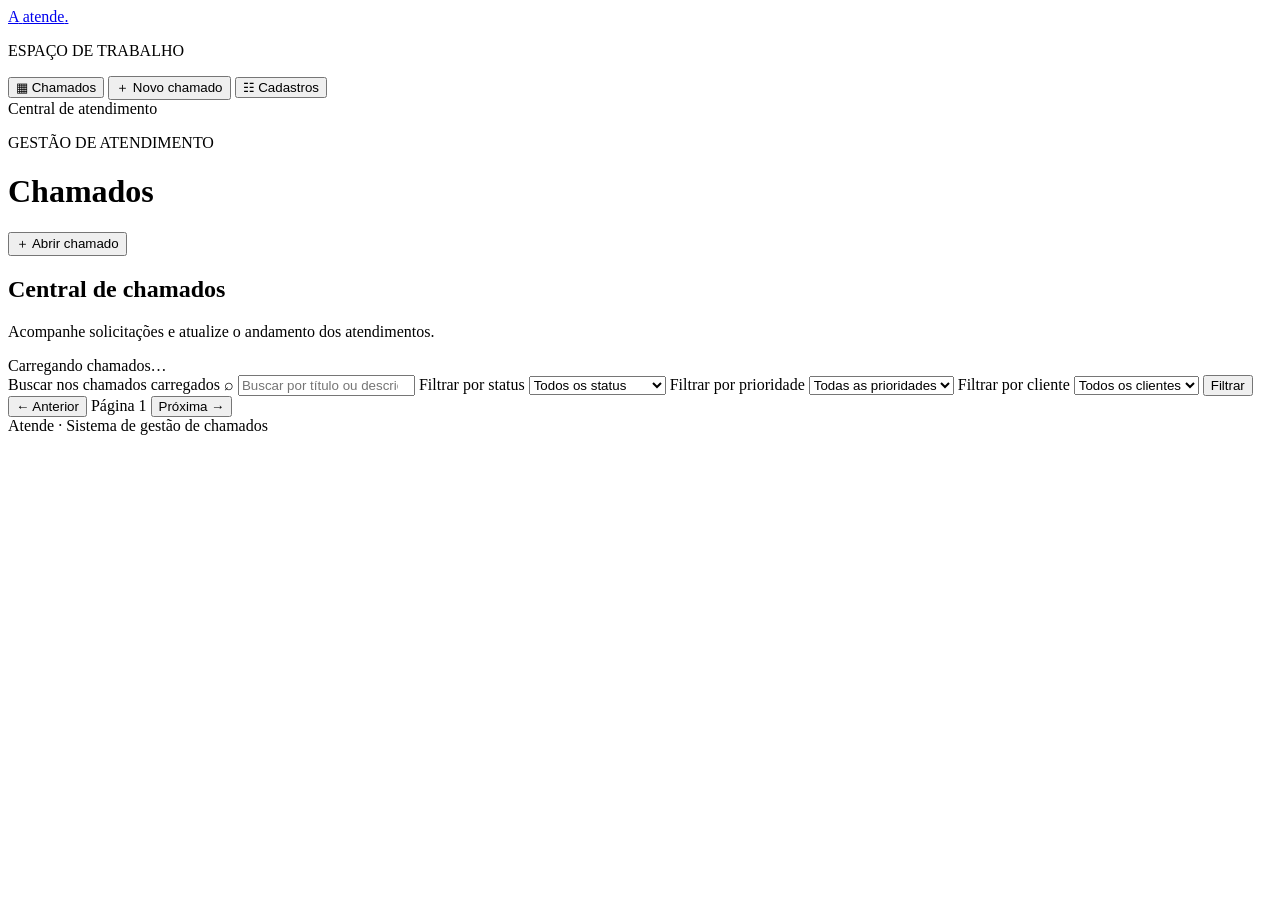
==== src/main/resources/static/index.html @ a380d689 "Initial Commit" ====
<!DOCTYPE html>
<html lang="pt-BR">
<head>
  <meta charset="UTF-8">
  <meta name="viewport" content="width=device-width, initial-scale=1.0">
  <meta name="theme-color" content="#f5f7fb">
  <title>Atende — Central de chamados</title>
  <link rel="stylesheet" href="/styles.css">
  <script src="/app.js" defer></script>
</head>
<body>
  <div class="app-shell">
    <aside class="sidebar">
      <a class="brand" href="/" aria-label="Atende, início">
        <span class="brand-mark">A</span>
        <span>atende<span class="brand-dot">.</span></span>
      </a>

      <p class="nav-caption">ESPAÇO DE TRABALHO</p>
      <nav class="main-nav" aria-label="Navegação principal">
        <button class="nav-link active" type="button" data-page="tickets">
          <span class="nav-icon" aria-hidden="true">▦</span> Chamados
        </button>
        <button class="nav-link" type="button" data-page="new-ticket">
          <span class="nav-icon" aria-hidden="true">＋</span> Novo chamado
        </button>
        <button class="nav-link" type="button" data-page="catalogs">
          <span class="nav-icon" aria-hidden="true">☷</span> Cadastros
        </button>
      </nav>

      <div class="sidebar-bottom">
        <span class="status-indicator"></span>
        <span>Central de atendimento</span>
      </div>
    </aside>

    <main class="main-content">
      <header class="topbar">
        <div>
          <p class="eyebrow">GESTÃO DE ATENDIMENTO</p>
          <h1 id="page-title">Chamados</h1>
        </div>
        <button class="button button-primary" type="button" data-go="new-ticket">
          <span aria-hidden="true">＋</span> Abrir chamado
        </button>
      </header>

      <div id="notice" class="notice" role="status" aria-live="polite" hidden></div>

      <section class="page-section" id="tickets-page" aria-labelledby="tickets-heading">
        <div class="section-heading">
          <div>
            <h2 id="tickets-heading">Central de chamados</h2>
            <p>Acompanhe solicitações e atualize o andamento dos atendimentos.</p>
          </div>
          <span id="ticket-count" class="count-label">Carregando chamados…</span>
        </div>

        <form class="filter-bar" id="ticket-filters">
          <label class="search-field">
            <span class="sr-only">Buscar nos chamados carregados</span>
            <span aria-hidden="true">⌕</span>
            <input id="ticket-search" type="search" placeholder="Buscar por título ou descrição">
          </label>
          <label class="filter-select">
            <span class="sr-only">Filtrar por status</span>
            <select id="filter-status">
              <option value="">Todos os status</option>
              <option value="ABERTO">Aberto</option>
              <option value="EM_ATENDIMENTO">Em atendimento</option>
              <option value="AGUARDANDO_CLIENTE">Aguardando cliente</option>
              <option value="FECHADO">Fechado</option>
            </select>
          </label>
          <label class="filter-select">
            <span class="sr-only">Filtrar por prioridade</span>
            <select id="filter-priority">
              <option value="">Todas as prioridades</option>
              <option value="BAIXA">Baixa</option>
              <option value="MEDIA">Média</option>
              <option value="ALTA">Alta</option>
              <option value="CRITICA">Crítica</option>
            </select>
          </label>
          <label class="filter-select">
            <span class="sr-only">Filtrar por cliente</span>
            <select id="filter-client">
              <option value="">Todos os clientes</option>
            </select>
          </label>
          <button class="button button-secondary" type="submit">Filtrar</button>
        </form>

        <div class="tickets-grid" id="tickets-grid" aria-live="polite"></div>
        <div id="empty-tickets" class="empty-state" hidden>
          <span class="empty-icon" aria-hidden="true">◇</span>
          <h3>Nenhum chamado por aqui</h3>
          <p>Abra um chamado ou ajuste os filtros para ver outros resultados.</p>
          <button class="button button-primary" type="button" data-go="new-ticket">Abrir chamado</button>
        </div>
        <div class="pagination">
          <button class="button button-secondary" type="button" id="previous-page">← Anterior</button>
          <span id="page-label">Página 1</span>
          <button class="button button-secondary" type="button" id="next-page">Próxima →</button>
        </div>
      </section>

      <section class="page-section" id="new-ticket-page" aria-labelledby="new-ticket-heading" hidden>
        <div class="section-heading">
          <div>
            <h2 id="new-ticket-heading">Abrir novo chamado</h2>
            <p>Descreva a solicitação e indique quem fará o atendimento.</p>
          </div>
        </div>
        <form class="form-card" id="new-ticket-form">
          <div class="form-grid">
            <label class="field field-wide">
              <span>Título <span class="required">*</span></span>
              <input name="titulo" maxlength="150" required placeholder="Ex.: Não consigo acessar o sistema">
            </label>
            <label class="field field-wide">
              <span>Descrição <span class="required">*</span></span>
              <textarea name="descricao" rows="5" maxlength="2000" required placeholder="Conte o que aconteceu e o que você precisa."></textarea>
            </label>
            <label class="field">
              <span>Prioridade <span class="required">*</span></span>
              <select name="prioridade" required>
                <option value="">Selecione</option>
                <option value="BAIXA">Baixa</option>
                <option value="MEDIA">Média</option>
                <option value="ALTA">Alta</option>
                <option value="CRITICA">Crítica</option>
              </select>
            </label>
            <label class="field">
              <span>Cliente <span class="required">*</span></span>
              <select name="clienteId" id="ticket-client" required>
                <option value="">Selecione um cliente</option>
              </select>
            </label>
            <label class="field">
              <span>Categoria <span class="required">*</span></span>
              <select name="categoriaId" id="ticket-category" required>
                <option value="">Selecione uma categoria</option>
              </select>
            </label>
            <label class="field">
              <span>Técnico responsável <span class="required">*</span></span>
              <select name="tecnicoId" id="ticket-technician" required>
                <option value="">Selecione um técnico</option>
              </select>
            </label>
          </div>
          <div class="form-actions">
            <p class="form-hint">O novo chamado será criado com status Aberto.</p>
            <button class="button button-primary" type="submit">Criar chamado</button>
          </div>
        </form>
      </section>

      <section class="page-section" id="catalogs-page" aria-labelledby="catalogs-heading" hidden>
        <div class="section-heading">
          <div>
            <h2 id="catalogs-heading">Cadastros</h2>
            <p>Gerencie clientes, categorias de atendimento e equipe técnica.</p>
          </div>
        </div>
        <div class="catalog-layout">
          <nav class="catalog-tabs" aria-label="Tipos de cadastro">
            <button class="catalog-tab active" type="button" data-catalog="clients">Clientes</button>
            <button class="catalog-tab" type="button" data-catalog="categories">Categorias</button>
            <button class="catalog-tab" type="button" data-catalog="technicians">Técnicos</button>
          </nav>
          <div class="catalog-panel">
            <div class="catalog-panel-heading">
              <div>
                <h3 id="catalog-title">Clientes</h3>
                <p id="catalog-description">Pessoas que podem abrir chamados.</p>
              </div>
              <button class="button button-primary" id="add-catalog-item" type="button">＋ Novo cadastro</button>
            </div>
            <div class="table-wrap">
              <table>
                <thead id="catalog-table-head"></thead>
                <tbody id="catalog-table-body"></tbody>
              </table>
            </div>
            <div id="empty-catalog" class="empty-inline" hidden>Nenhum cadastro encontrado.</div>
          </div>
        </div>
      </section>

      <footer class="app-footer">Atende <span>·</span> Sistema de gestão de chamados</footer>
    </main>
  </div>

  <dialog class="detail-dialog" id="ticket-dialog" aria-labelledby="detail-title">
    <div class="dialog-header">
      <div>
        <p class="eyebrow" id="detail-reference">DETALHE DO CHAMADO</p>
        <h2 id="detail-title">Chamado</h2>
      </div>
      <button class="icon-button" type="button" data-close-dialog aria-label="Fechar detalhes">×</button>
    </div>
    <div id="detail-content" class="detail-content"></div>
  </dialog>

  <dialog class="detail-dialog compact-dialog" id="catalog-dialog" aria-labelledby="catalog-dialog-title">
    <div class="dialog-header">
      <div>
        <p class="eyebrow">CADASTROS</p>
        <h2 id="catalog-dialog-title">Novo cadastro</h2>
      </div>
      <button class="icon-button" type="button" data-close-dialog aria-label="Fechar formulário">×</button>
    </div>
    <form id="catalog-form" class="dialog-form"></form>
  </dialog>
</body>
</html>
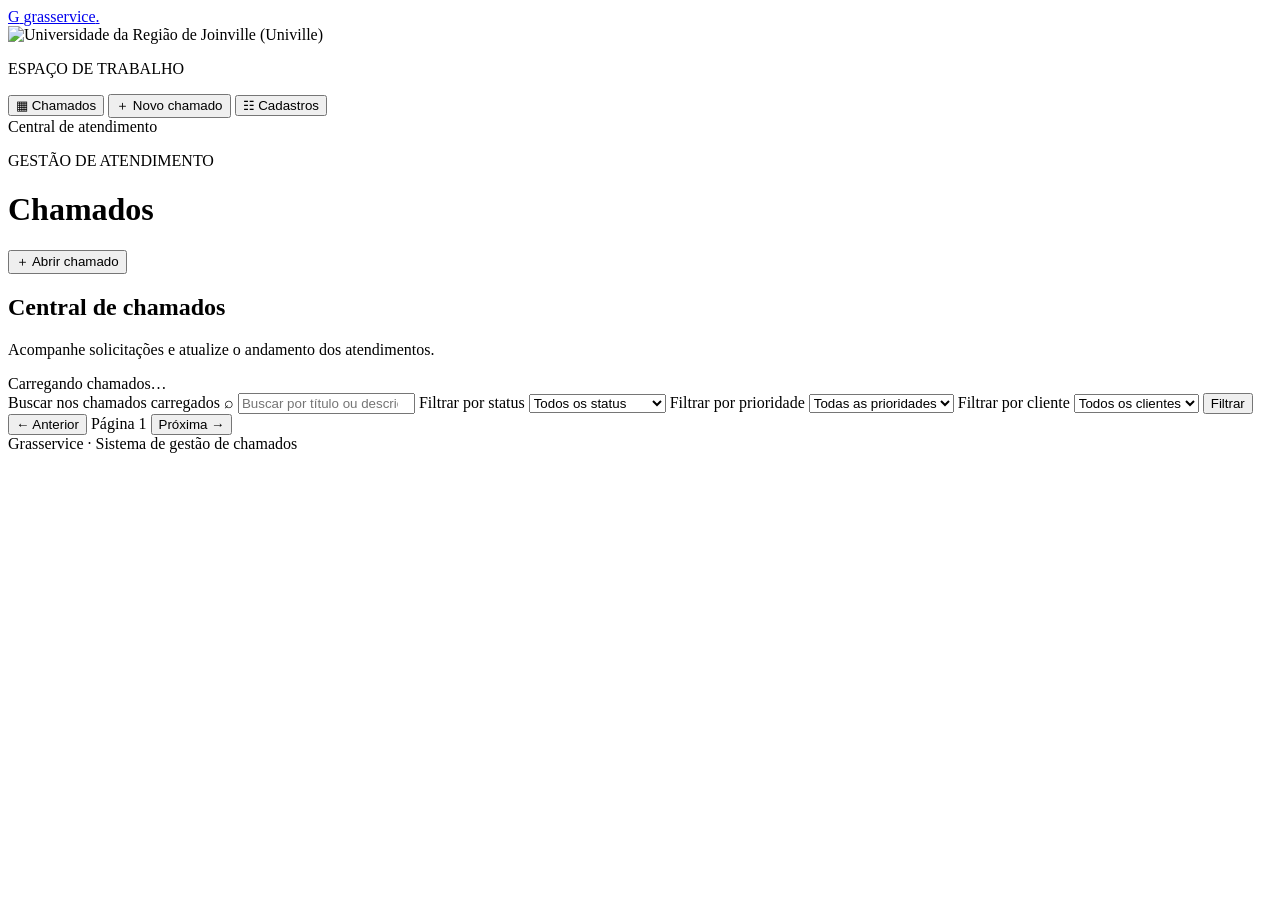
==== commit f7ac6eb4: "Correção e mudança de identidade visual do sistema" ====
--- a/src/main/resources/static/index.html
+++ b/src/main/resources/static/index.html
@@ -4,17 +4,25 @@
   <meta charset="UTF-8">
   <meta name="viewport" content="width=device-width, initial-scale=1.0">
   <meta name="theme-color" content="#f5f7fb">
-  <title>Atende — Central de chamados</title>
+  <title>Grasservice — Central de chamados</title>
   <link rel="stylesheet" href="/styles.css">
   <script src="/app.js" defer></script>
 </head>
 <body>
   <div class="app-shell">
     <aside class="sidebar">
-      <a class="brand" href="/" aria-label="Atende, início">
-        <span class="brand-mark">A</span>
-        <span>atende<span class="brand-dot">.</span></span>
+      <a class="brand" href="/" aria-label="Grasservice, início">
+        <span class="brand-mark">G</span>
+        <span>grasservice<span class="brand-dot">.</span></span>
       </a>
+
+      <div class="university-logo">
+        <img
+          src="https://images02.gruposinternet.com.br/unsafe/226x136/smart/https://www.univille.edu.br/images/597174/878713-bd87061933bd2ec4f806b9f2cc798551.png"
+          alt="Universidade da Região de Joinville (Univille)"
+          width="226"
+          height="136">
+      </div>
 
       <p class="nav-caption">ESPAÇO DE TRABALHO</p>
       <nav class="main-nav" aria-label="Navegação principal">
@@ -191,7 +199,7 @@
         </div>
       </section>
 
-      <footer class="app-footer">Atende <span>·</span> Sistema de gestão de chamados</footer>
+      <footer class="app-footer">Grasservice <span>·</span> Sistema de gestão de chamados</footer>
     </main>
   </div>
 
